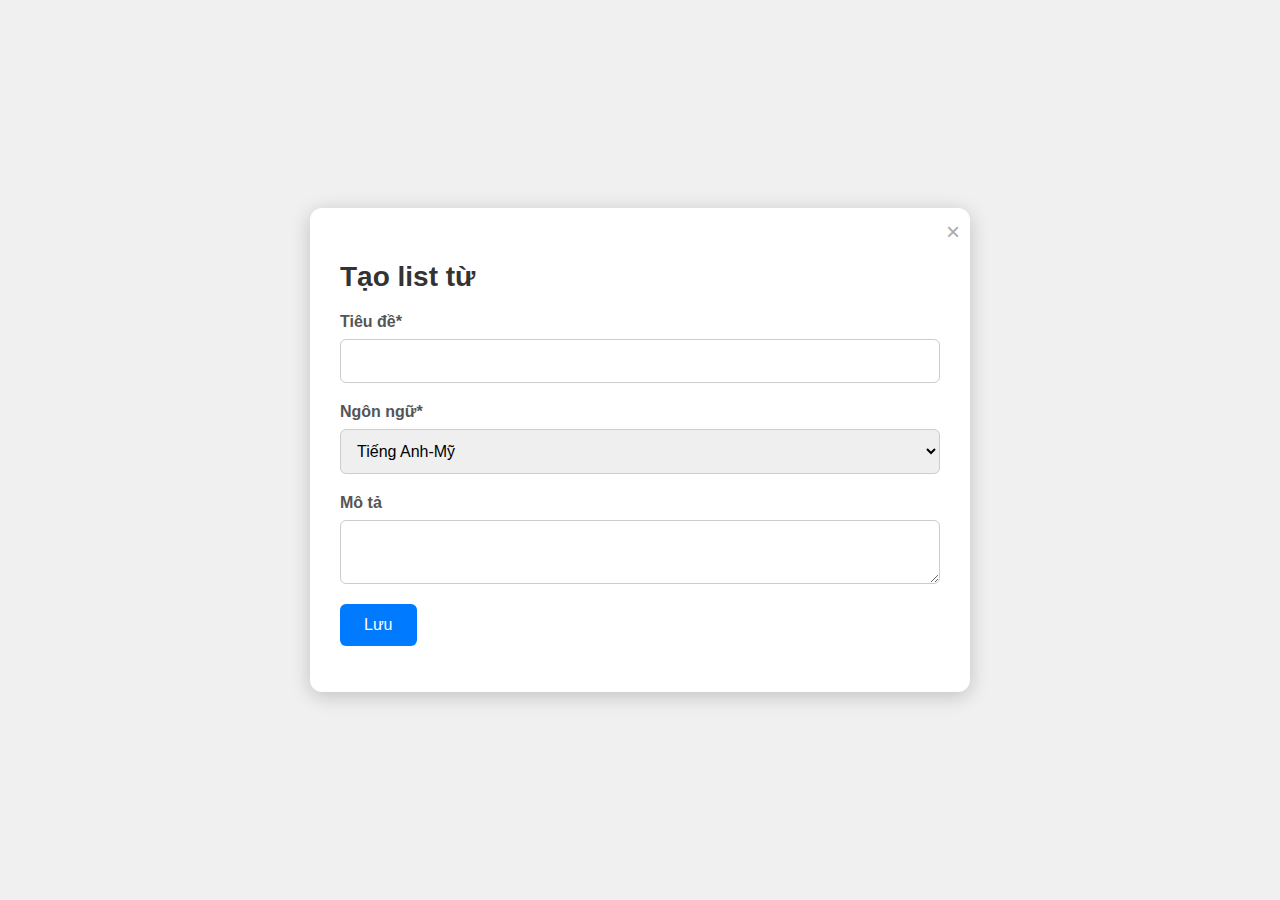
==== CreateList.html @ b4d9c37b "Update CreateList.html" ====
<html>
<head>
    <title>Tạo list từ</title>
    <meta name="viewport" content="width=device-width, initial-scale=1">
    <style>
        body {
            font-family: 'Arial', sans-serif;
            background-color: #f0f0f0;
            margin: 0;
            padding: 0;
            display: flex;
            justify-content: center;
            align-items: center;
            height: 100vh;
        }
        .modal {
            background-color: #ffffff;
            border-radius: 12px;
            box-shadow: 0 4px 20px rgba(0, 0, 0, 0.2);
            width: 90%;
            max-width: 600px;
            padding: 30px;
            position: relative;
            animation: fadeIn 0.5s;
        }
        @keyframes fadeIn {
            from { opacity: 0; }
            to { opacity: 1; }
        }
        .modal h2 {
            font-size: 28px;
            margin-bottom: 20px;
            color: #333;
        }
        .modal label {
            display: block;
            margin-bottom: 8px;
            font-weight: bold;
            color: #555;
        }
        .modal input[type="text"],
        .modal select,
        .modal textarea {
            width: 100%;
            padding: 12px;
            margin-bottom: 20px;
            border: 1px solid #ccc;
            border-radius: 6px;
            font-size: 16px;
            transition: border-color 0.3s;
        }
        .modal input[type="text"]:focus,
        .modal select:focus,
        .modal textarea:focus {
            border-color: #007bff;
        }
        .modal button {
            background-color: #007bff;
            color: white;
            padding: 12px 24px;
            border: none;
            border-radius: 6px;
            font-size: 16px;
            cursor: pointer;
            transition: background-color 0.3s;
        }
        .modal button:hover {
            background-color: #0056b3;
        }
        .close {
            position: absolute;
            top: 10px;
            right: 10px;
            font-size: 24px;
            cursor: pointer;
            color: #aaa;
            transition: color 0.3s;
        }
        .close:hover {
            color: #333;
        }
    </style>
</head>
<body>
    <div class="modal">
        <span class="close">&times;</span>
        <h2>Tạo list từ</h2>
        <form>
            <label for="title">Tiêu đề*</label>
            <input type="text" id="title" name="title">
            
            <label for="language">Ngôn ngữ*</label>
            <select id="language" name="language">
                <option value="tieng-anh-my">Tiếng Anh-Mỹ</option>
            </select>
            
            <label for="description">Mô tả</label>
            <textarea id="description" name="description"></textarea>
            
            <button type="submit">Lưu</button>
        </form>
    </div>
    <script>
        document.querySelector('.close').addEventListener('click', function() {
            document.querySelector('.modal').style.display = 'none';
        });
    </script>
</body>
</html>
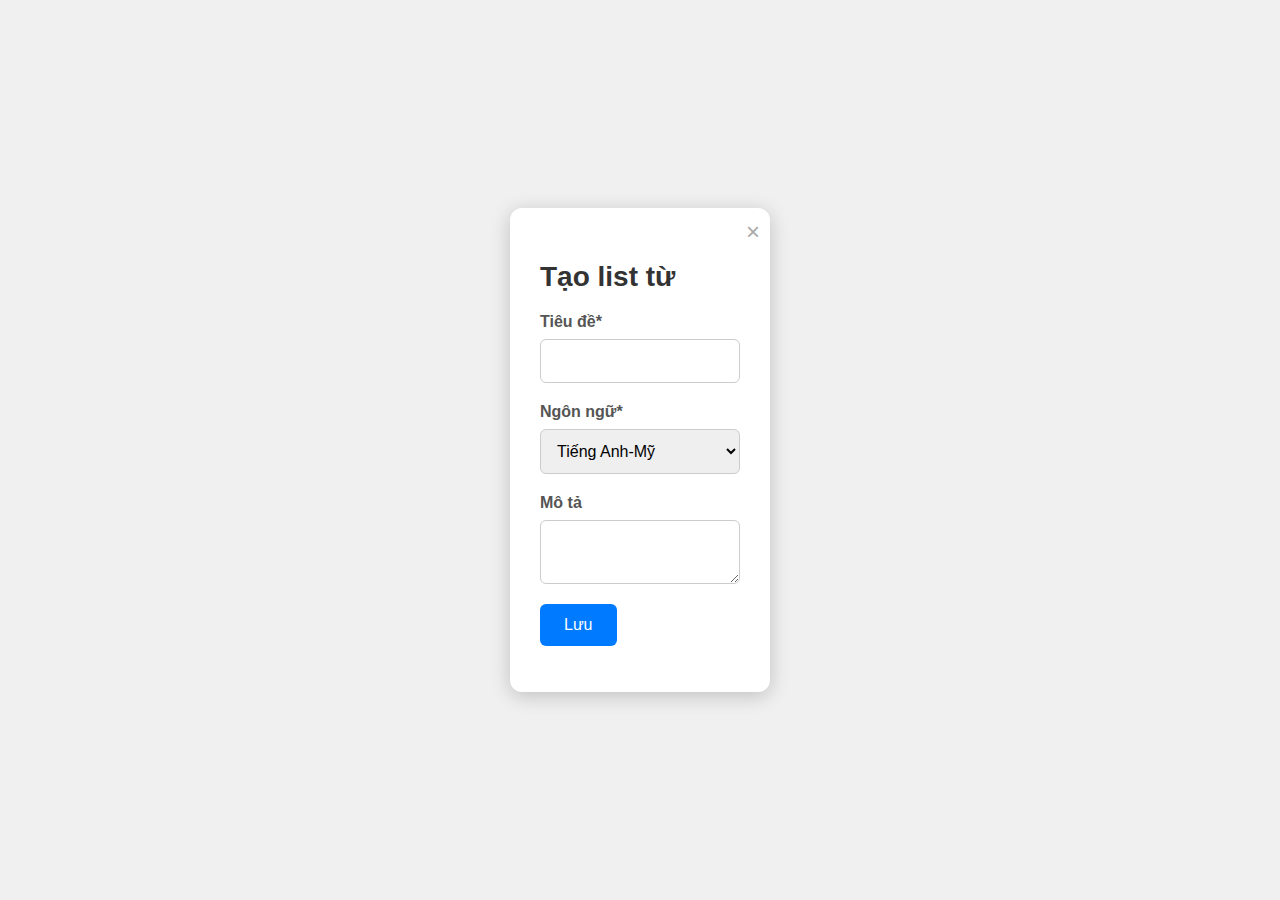
==== commit dc05609f: "Update CreateList.html" ====
--- a/CreateList.html
+++ b/CreateList.html
@@ -18,7 +18,7 @@
             border-radius: 12px;
             box-shadow: 0 4px 20px rgba(0, 0, 0, 0.2);
             width: 90%;
-            max-width: 600px;
+            max-width: 200px;
             padding: 30px;
             position: relative;
             animation: fadeIn 0.5s;
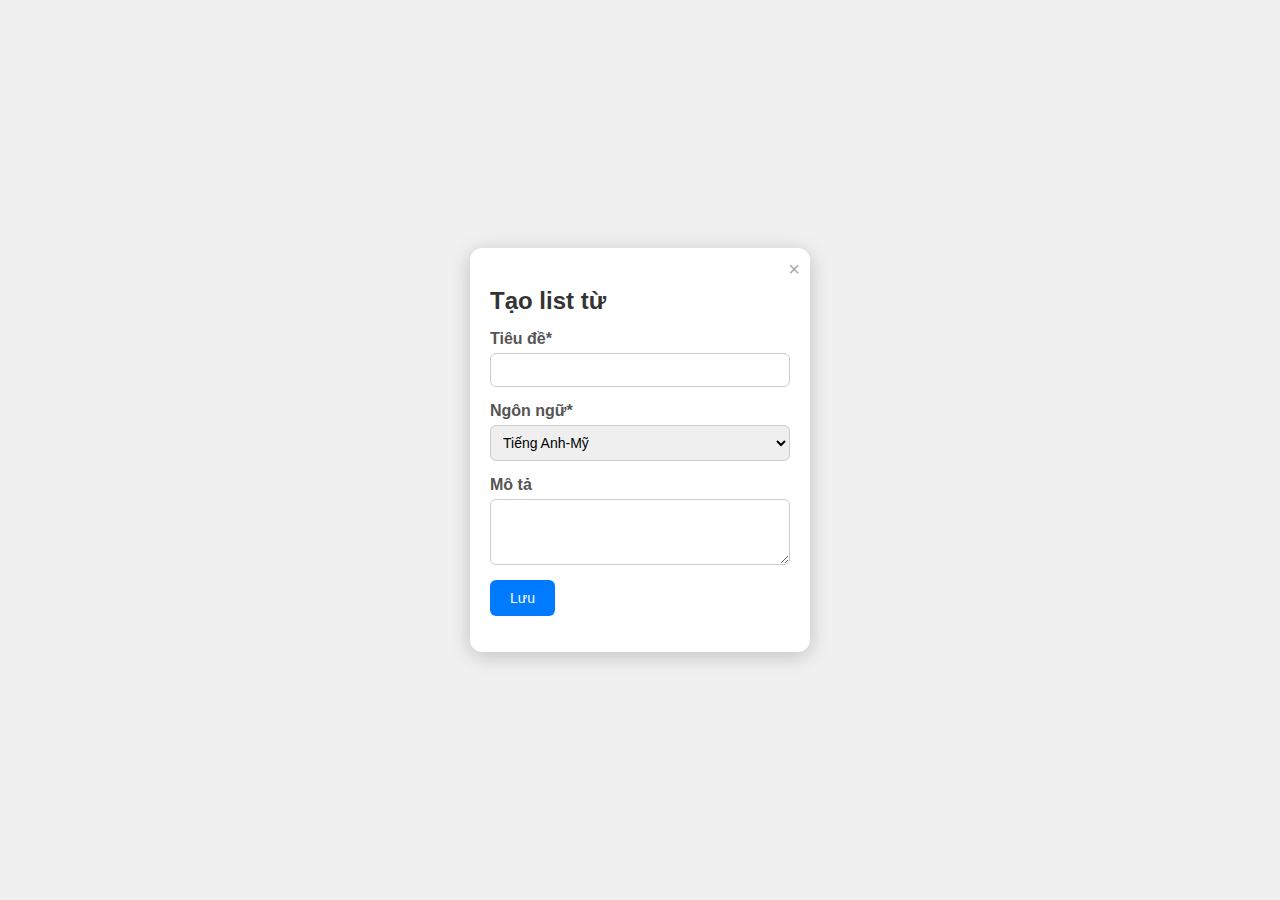
==== commit f18f4f93: "Update CreateList.html" ====
--- a/CreateList.html
+++ b/CreateList.html
@@ -18,8 +18,8 @@
             border-radius: 12px;
             box-shadow: 0 4px 20px rgba(0, 0, 0, 0.2);
             width: 90%;
-            max-width: 200px;
-            padding: 30px;
+            max-width: 300px; /* Thay đổi kích thước tối đa */
+            padding: 20px; /* Giảm padding */
             position: relative;
             animation: fadeIn 0.5s;
         }
@@ -28,13 +28,13 @@
             to { opacity: 1; }
         }
         .modal h2 {
-            font-size: 28px;
-            margin-bottom: 20px;
+            font-size: 24px; /* Giảm kích thước tiêu đề */
+            margin-bottom: 15px; /* Giảm khoảng cách dưới tiêu đề */
             color: #333;
         }
         .modal label {
             display: block;
-            margin-bottom: 8px;
+            margin-bottom: 5px; /* Giảm khoảng cách dưới nhãn */
             font-weight: bold;
             color: #555;
         }
@@ -42,11 +42,11 @@
         .modal select,
         .modal textarea {
             width: 100%;
-            padding: 12px;
-            margin-bottom: 20px;
+            padding: 8px; /* Giảm padding */
+            margin-bottom: 15px; /* Giảm khoảng cách dưới trường nhập */
             border: 1px solid #ccc;
             border-radius: 6px;
-            font-size: 16px;
+            font-size: 14px; /* Giảm kích thước font */
             transition: border-color 0.3s;
         }
         .modal input[type="text"]:focus,
@@ -57,10 +57,10 @@
         .modal button {
             background-color: #007bff;
             color: white;
-            padding: 12px 24px;
+            padding: 10px 20px; /* Giảm padding */
             border: none;
             border-radius: 6px;
-            font-size: 16px;
+            font-size: 14px; /* Giảm kích thước font */
             cursor: pointer;
             transition: background-color 0.3s;
         }
@@ -71,7 +71,7 @@
             position: absolute;
             top: 10px;
             right: 10px;
-            font-size: 24px;
+            font-size: 20px; /* Giảm kích thước biểu tượng đóng */
             cursor: pointer;
             color: #aaa;
             transition: color 0.3s;
@@ -95,7 +95,7 @@
             </select>
             
             <label for="description">Mô tả</label>
-            <textarea id="description" name="description"></textarea>
+            <textarea id="description" name="description" rows="3"></textarea> <!-- Giảm số hàng của textarea -->
             
             <button type="submit">Lưu</button>
         </form>
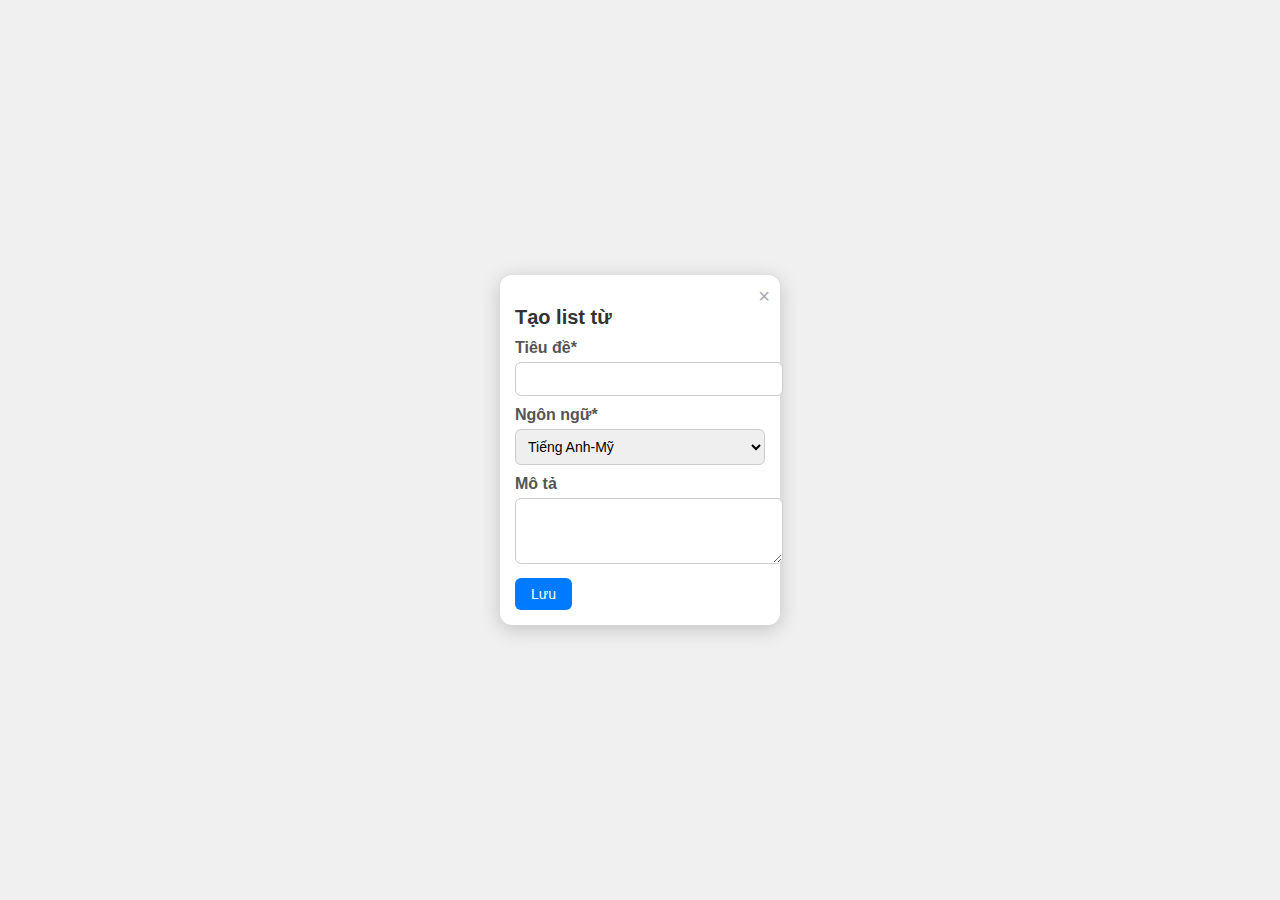
==== commit bcef81fa: "Update CreateList.html" ====
--- a/CreateList.html
+++ b/CreateList.html
@@ -1,7 +1,9 @@
-<html>
+<!DOCTYPE html>
+<html lang="vi">
 <head>
+    <meta charset="UTF-8">
+    <meta name="viewport" content="width=device-width, initial-scale=1">
     <title>Tạo list từ</title>
-    <meta name="viewport" content="width=device-width, initial-scale=1">
     <style>
         body {
             font-family: 'Arial', sans-serif;
@@ -18,8 +20,8 @@
             border-radius: 12px;
             box-shadow: 0 4px 20px rgba(0, 0, 0, 0.2);
             width: 90%;
-            max-width: 300px; /* Thay đổi kích thước tối đa */
-            padding: 20px; /* Giảm padding */
+            max-width: 250px; /* Giảm kích thước tối đa */
+            padding: 15px; /* Giảm padding */
             position: relative;
             animation: fadeIn 0.5s;
         }
@@ -28,8 +30,8 @@
             to { opacity: 1; }
         }
         .modal h2 {
-            font-size: 24px; /* Giảm kích thước tiêu đề */
-            margin-bottom: 15px; /* Giảm khoảng cách dưới tiêu đề */
+            font-size: 20px; /* Giảm kích thước tiêu đề */
+            margin-bottom: 10px; /* Giảm khoảng cách dưới tiêu đề */
             color: #333;
         }
         .modal label {
@@ -43,7 +45,7 @@
         .modal textarea {
             width: 100%;
             padding: 8px; /* Giảm padding */
-            margin-bottom: 15px; /* Giảm khoảng cách dưới trường nhập */
+            margin-bottom: 10px; /* Giảm khoảng cách dưới trường nhập */
             border: 1px solid #ccc;
             border-radius: 6px;
             font-size: 14px; /* Giảm kích thước font */
@@ -57,7 +59,7 @@
         .modal button {
             background-color: #007bff;
             color: white;
-            padding: 10px 20px; /* Giảm padding */
+            padding: 8px 16px; /* Giảm padding */
             border: none;
             border-radius: 6px;
             font-size: 14px; /* Giảm kích thước font */
@@ -87,10 +89,10 @@
         <h2>Tạo list từ</h2>
         <form>
             <label for="title">Tiêu đề*</label>
-            <input type="text" id="title" name="title">
+            <input type="text" id="title" name="title" required>
             
             <label for="language">Ngôn ngữ*</label>
-            <select id="language" name="language">
+            <select id="language" name="language" required>
                 <option value="tieng-anh-my">Tiếng Anh-Mỹ</option>
             </select>
             
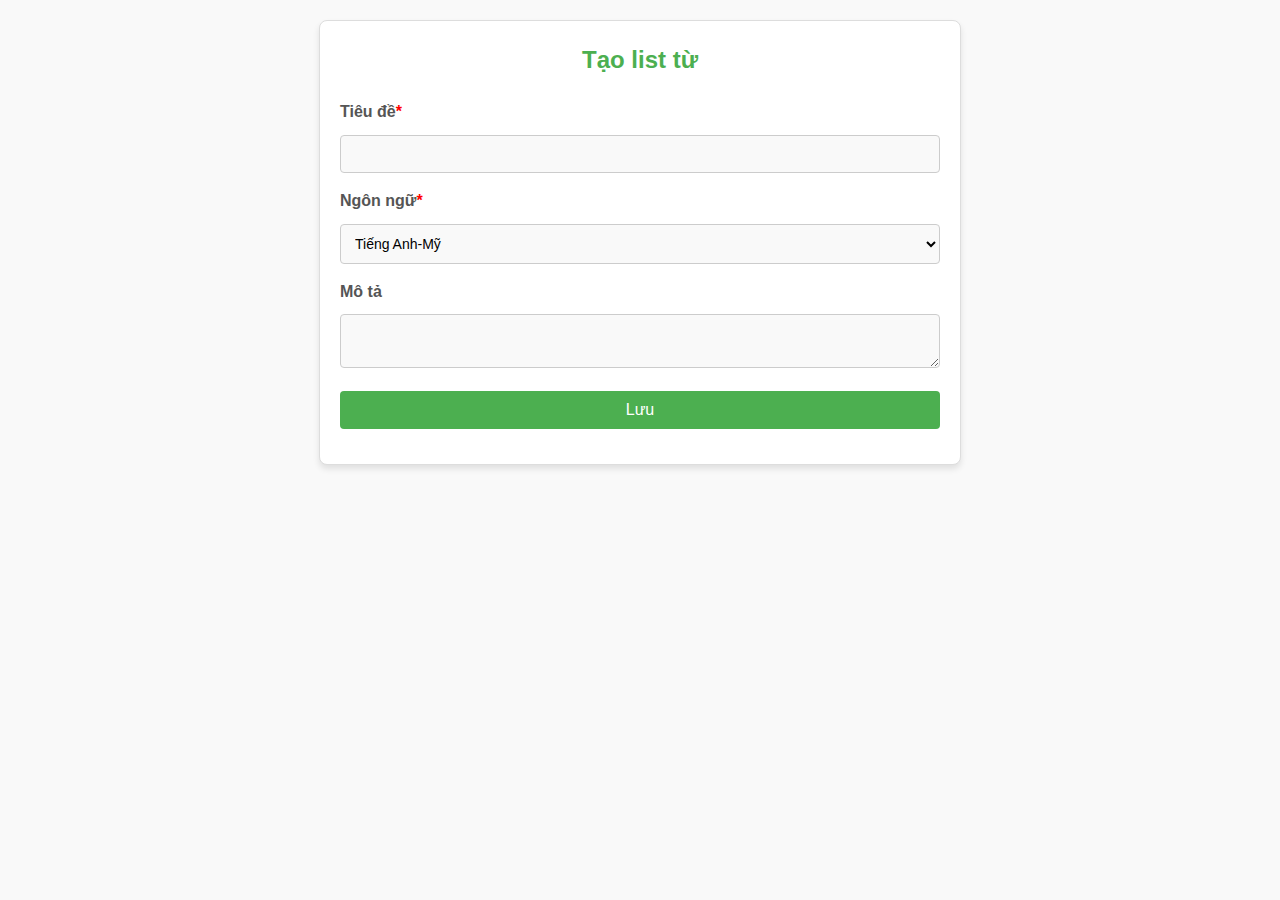
==== commit 1992184f: "Update CreateList.html" ====
--- a/CreateList.html
+++ b/CreateList.html
@@ -2,110 +2,144 @@
 <html lang="vi">
 <head>
     <meta charset="UTF-8">
-    <meta name="viewport" content="width=device-width, initial-scale=1">
+    <meta name="viewport" content="width=device-width, initial-scale=1.0">
     <title>Tạo list từ</title>
     <style>
-        body {
-            font-family: 'Arial', sans-serif;
-            background-color: #f0f0f0;
+        /* Reset mặc định */
+        body, h1, form, input, select, textarea, button {
             margin: 0;
             padding: 0;
-            display: flex;
-            justify-content: center;
-            align-items: center;
-            height: 100vh;
+            box-sizing: border-box;
         }
-        .modal {
-            background-color: #ffffff;
-            border-radius: 12px;
-            box-shadow: 0 4px 20px rgba(0, 0, 0, 0.2);
-            width: 90%;
-            max-width: 250px; /* Giảm kích thước tối đa */
-            padding: 15px; /* Giảm padding */
-            position: relative;
-            animation: fadeIn 0.5s;
+
+        /* Toàn bộ trang */
+        body {
+            font-family: Arial, sans-serif;
+            background-color: #f9f9f9;
+            color: #333;
+            line-height: 1.6;
+            margin: 20px;
         }
-        @keyframes fadeIn {
-            from { opacity: 0; }
-            to { opacity: 1; }
+
+        /* Container */
+        .container {
+            max-width: 600px;
+            margin: 0 auto;
+            background: #fff;
+            border: 1px solid #ddd;
+            border-radius: 8px;
+            padding: 20px;
+            box-shadow: 0 4px 6px rgba(0, 0, 0, 0.1);
         }
-        .modal h2 {
-            font-size: 20px; /* Giảm kích thước tiêu đề */
-            margin-bottom: 10px; /* Giảm khoảng cách dưới tiêu đề */
-            color: #333;
+
+        /* Tiêu đề */
+        .container h1 {
+            text-align: center;
+            font-size: 24px;
+            margin-bottom: 20px;
+            color: #4CAF50;
         }
-        .modal label {
+
+        /* Form */
+        .form-group {
+            margin-bottom: 15px;
+        }
+
+        label {
+            font-weight: bold;
             display: block;
-            margin-bottom: 5px; /* Giảm khoảng cách dưới nhãn */
-            font-weight: bold;
+            margin-bottom: 5px;
             color: #555;
         }
-        .modal input[type="text"],
-        .modal select,
-        .modal textarea {
+
+        input[type="text"],
+        select,
+        textarea {
             width: 100%;
-            padding: 8px; /* Giảm padding */
-            margin-bottom: 10px; /* Giảm khoảng cách dưới trường nhập */
+            padding: 10px;
+            margin-top: 5px;
             border: 1px solid #ccc;
-            border-radius: 6px;
-            font-size: 14px; /* Giảm kích thước font */
-            transition: border-color 0.3s;
+            border-radius: 4px;
+            font-size: 14px;
+            background-color: #f9f9f9;
         }
-        .modal input[type="text"]:focus,
-        .modal select:focus,
-        .modal textarea:focus {
-            border-color: #007bff;
+
+        input:focus,
+        select:focus,
+        textarea:focus {
+            outline: none;
+            border-color: #4CAF50;
+            background-color: #fff;
         }
-        .modal button {
-            background-color: #007bff;
+
+        /* Button */
+        button {
+            display: block;
+            width: 100%;
+            padding: 10px;
+            background-color: #4CAF50;
             color: white;
-            padding: 8px 16px; /* Giảm padding */
             border: none;
-            border-radius: 6px;
-            font-size: 14px; /* Giảm kích thước font */
+            border-radius: 4px;
+            font-size: 16px;
             cursor: pointer;
-            transition: background-color 0.3s;
         }
-        .modal button:hover {
-            background-color: #0056b3;
+
+        button:hover {
+            background-color: #45a049;
         }
-        .close {
-            position: absolute;
-            top: 10px;
-            right: 10px;
-            font-size: 20px; /* Giảm kích thước biểu tượng đóng */
-            cursor: pointer;
-            color: #aaa;
-            transition: color 0.3s;
+
+        /* Required field indicator */
+        .asteriskField {
+            color: red;
         }
-        .close:hover {
-            color: #333;
+
+        /* CSRF hidden input */
+        input[type="hidden"] {
+            display: none;
+        }
+
+        /* Textarea */
+        textarea {
+            resize: vertical;
         }
     </style>
 </head>
 <body>
-    <div class="modal">
-        <span class="close">&times;</span>
-        <h2>Tạo list từ</h2>
-        <form>
-            <label for="title">Tiêu đề*</label>
-            <input type="text" id="title" name="title" required>
-            
-            <label for="language">Ngôn ngữ*</label>
-            <select id="language" name="language" required>
-                <option value="tieng-anh-my">Tiếng Anh-Mỹ</option>
-            </select>
-            
-            <label for="description">Mô tả</label>
-            <textarea id="description" name="description" rows="3"></textarea> <!-- Giảm số hàng của textarea -->
-            
-            <button type="submit">Lưu</button>
+    <div class="container">
+        <h1>Tạo list từ</h1>
+        <form action="/flashcards/lists/create/" method="POST" enctype="multipart/form-data" class="jqform">
+            <input name="csrfmiddlewaretoken" type="hidden" value="NiP456y1U4Q1nMYsxPuZRLpZOE0bxWXWMEBkmP4dI9dDQebxVQ2Rp2chbQ9JNlpO">
+            <div id="div_id_title" class="form-group">
+                <label for="id_title" class="requiredField">
+                    Tiêu đề<span class="asteriskField">*</span>
+                </label>
+                <div class="">
+                    <input type="text" name="title" maxlength="255" class="textinput textInput form-control" required="" id="id_title">
+                </div>
+            </div>
+            <div id="div_id_source_lang" class="form-group">
+                <label for="id_source_lang" class="requiredField">
+                    Ngôn ngữ<span class="asteriskField">*</span>
+                </label>
+                <div class="">
+                    <select name="source_lang" class="select form-control" id="id_source_lang">
+                        <option value="en-US" selected="">Tiếng Anh-Mỹ</option>
+                        <option value="en-GB">Tiếng Anh-Anh</option>
+                        <option value="zh-CN">Tiếng Trung</option>
+                        <option value="ja-JP">Tiếng Nhật</option>
+                        <option value="ko-KR">Tiếng Hàn</option>
+                    </select>
+                </div>
+            </div>
+            <div class="form-group">
+                <label class="label" for="description">Mô tả</label>
+                <textarea class="form-control" id="field-description" name="description" rows="2" placeholder=""></textarea>
+            </div>
+            <div class="form-group">
+                <button type="submit" class="btn btn-primary">Lưu</button>
+            </div>
         </form>
     </div>
-    <script>
-        document.querySelector('.close').addEventListener('click', function() {
-            document.querySelector('.modal').style.display = 'none';
-        });
-    </script>
 </body>
 </html>
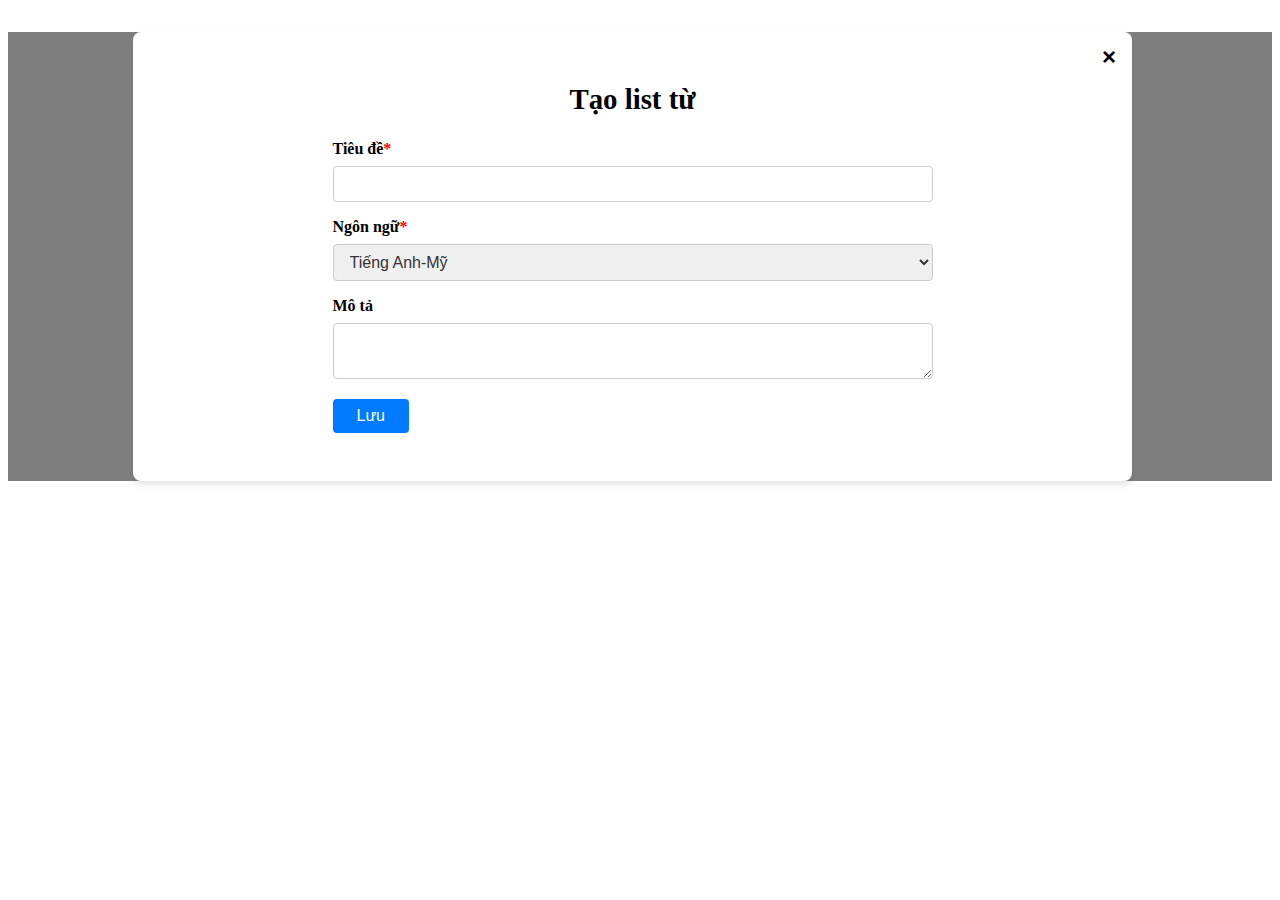
==== commit 54af1ce0: "Update CreateList.html" ====
--- a/CreateList.html
+++ b/CreateList.html
@@ -1,145 +1,175 @@
 <!DOCTYPE html>
-<html lang="vi">
+<html lang="en">
 <head>
     <meta charset="UTF-8">
     <meta name="viewport" content="width=device-width, initial-scale=1.0">
-    <title>Tạo list từ</title>
+    <title>Tạo List Từ</title>
     <style>
-        /* Reset mặc định */
-        body, h1, form, input, select, textarea, button {
-            margin: 0;
-            padding: 0;
+        /* Modal Styles */
+        .modal.show {
+            display: block;
+            padding-right: 15px;
+            background-color: rgba(0, 0, 0, 0.5); /* Background overlay */
+        }
+
+        .modal-dialog.modal-lg {
+            max-width: 80%;
+            margin: 2rem auto;
+        }
+
+        .modal-content {
+            background-color: #fff;
+            border-radius: 8px;
+            box-shadow: 0 4px 6px rgba(0, 0, 0, 0.1);
+            overflow: hidden;
+            position: relative;
+        }
+
+        .modal-body {
+            padding: 2rem;
+        }
+
+        .close {
+            position: absolute;
+            top: 10px;
+            right: 10px;
+            font-size: 1.5rem;
+            font-weight: bold;
+            color: #000;
+            background: none;
+            border: none;
+            cursor: pointer;
+        }
+
+        .close span {
+            display: inline-block;
+            line-height: 1;
+        }
+
+        /* Form Styles */
+        .container {
+            max-width: 600px;
+            margin: 0 auto;
+        }
+
+        h1 {
+            font-size: 1.8rem;
+            font-weight: bold;
+            margin-bottom: 1.5rem;
+            text-align: center;
+        }
+
+        .form-group {
+            margin-bottom: 1rem;
+        }
+
+        label {
+            display: block;
+            font-weight: bold;
+            margin-bottom: 0.5rem;
+            font-size: 1rem;
+        }
+
+        input[type="text"],
+        textarea,
+        select {
+            width: 100%;
+            padding: 0.5rem 0.75rem;
+            border: 1px solid #ccc;
+            border-radius: 4px;
+            font-size: 1rem;
+            color: #333;
             box-sizing: border-box;
         }
 
-        /* Toàn bộ trang */
-        body {
-            font-family: Arial, sans-serif;
-            background-color: #f9f9f9;
-            color: #333;
-            line-height: 1.6;
-            margin: 20px;
+        input[type="text"]:focus,
+        textarea:focus,
+        select:focus {
+            outline: none;
+            border-color: #007bff;
+            box-shadow: 0 0 4px rgba(0, 123, 255, 0.3);
         }
 
-        /* Container */
-        .container {
-            max-width: 600px;
-            margin: 0 auto;
-            background: #fff;
-            border: 1px solid #ddd;
-            border-radius: 8px;
-            padding: 20px;
-            box-shadow: 0 4px 6px rgba(0, 0, 0, 0.1);
+        textarea {
+            resize: vertical;
         }
 
-        /* Tiêu đề */
-        .container h1 {
+        button[type="submit"] {
+            display: inline-block;
+            background-color: #007bff;
+            color: #fff;
+            font-size: 1rem;
+            padding: 0.5rem 1.5rem;
+            border: none;
+            border-radius: 4px;
+            cursor: pointer;
             text-align: center;
-            font-size: 24px;
-            margin-bottom: 20px;
-            color: #4CAF50;
+            transition: background-color 0.2s;
         }
 
-        /* Form */
-        .form-group {
-            margin-bottom: 15px;
+        button[type="submit"]:hover {
+            background-color: #0056b3;
         }
 
-        label {
-            font-weight: bold;
-            display: block;
-            margin-bottom: 5px;
-            color: #555;
-        }
-
-        input[type="text"],
-        select,
-        textarea {
-            width: 100%;
-            padding: 10px;
-            margin-top: 5px;
-            border: 1px solid #ccc;
-            border-radius: 4px;
-            font-size: 14px;
-            background-color: #f9f9f9;
-        }
-
-        input:focus,
-        select:focus,
-        textarea:focus {
-            outline: none;
-            border-color: #4CAF50;
-            background-color: #fff;
-        }
-
-        /* Button */
-        button {
-            display: block;
-            width: 100%;
-            padding: 10px;
-            background-color: #4CAF50;
-            color: white;
-            border: none;
-            border-radius: 4px;
-            font-size: 16px;
-            cursor: pointer;
-        }
-
-        button:hover {
-            background-color: #45a049;
-        }
-
-        /* Required field indicator */
-        .asteriskField {
+        .requiredField .asteriskField {
             color: red;
         }
 
-        /* CSRF hidden input */
-        input[type="hidden"] {
-            display: none;
-        }
-
-        /* Textarea */
-        textarea {
-            resize: vertical;
+        .custom-cursor-default-hover {
+            cursor: default;
         }
     </style>
 </head>
 <body>
-    <div class="container">
-        <h1>Tạo list từ</h1>
-        <form action="/flashcards/lists/create/" method="POST" enctype="multipart/form-data" class="jqform">
-            <input name="csrfmiddlewaretoken" type="hidden" value="NiP456y1U4Q1nMYsxPuZRLpZOE0bxWXWMEBkmP4dI9dDQebxVQ2Rp2chbQ9JNlpO">
-            <div id="div_id_title" class="form-group">
-                <label for="id_title" class="requiredField">
-                    Tiêu đề<span class="asteriskField">*</span>
-                </label>
-                <div class="">
-                    <input type="text" name="title" maxlength="255" class="textinput textInput form-control" required="" id="id_title">
+    <div class="modal show" id="form-modal" tabindex="-1" aria-labelledby="form-modal" data-keyboard="false" data-backdrop="static" style="display: block; padding-right: 15px;" aria-modal="true" role="dialog">
+        <div class="modal-dialog modal-lg">
+            <div class="modal-content">
+                <button type="button" class="close" data-dismiss="modal" aria-label="Close">
+                    <span aria-hidden="true">×</span>
+                </button>
+                <div class="modal-body" id="form-modal-content">
+                    <div class="container">
+                        <h1>Tạo list từ</h1>
+                        <form action="/flashcards/lists/create/" method="POST" enctype="multipart/form-data" class="jqform">
+                            <input name="csrfmiddlewaretoken" type="hidden" value="NiP456y1U4Q1nMYsxPuZRLpZOE0bxWXWMEBkmP4dI9dDQebxVQ2Rp2chbQ9JNlpO">
+
+                            <div id="div_id_title" class="form-group">
+                                <label for="id_title" class="requiredField custom-cursor-default-hover">
+                                    Tiêu đề<span class="asteriskField">*</span>
+                                </label>
+                                <div class="">
+                                    <input type="text" name="title" maxlength="255" class="textinput textInput form-control" required="" id="id_title">
+                                </div>
+                            </div>
+
+                            <div id="div_id_source_lang" class="form-group">
+                                <label for="id_source_lang" class=" requiredField">
+                                    Ngôn ngữ<span class="asteriskField">*</span>
+                                </label>
+                                <div class="">
+                                    <select name="source_lang" class="select form-control" id="id_source_lang">
+                                        <option value="en-US" selected="">Tiếng Anh-Mỹ</option>
+                                        <option value="en-GB">Tiếng Anh-Anh</option>
+                                        <option value="zh-CN">Tiếng Trung</option>
+                                        <option value="ja-JP">Tiếng Nhật</option>
+                                        <option value="ko-KR">Tiếng Hàn</option>
+                                    </select>
+                                </div>
+                            </div>
+
+                            <div class="form-group">
+                                <label class="label" for="description">Mô tả</label>
+                                <textarea class="form-control " id="field-description" name="description" rows="2" placeholder=""></textarea>
+                            </div>
+
+                            <div class="form-group">
+                                <button type="submit" class="btn btn-primary">Lưu</button>
+                            </div>
+                        </form>
+                    </div>
                 </div>
             </div>
-            <div id="div_id_source_lang" class="form-group">
-                <label for="id_source_lang" class="requiredField">
-                    Ngôn ngữ<span class="asteriskField">*</span>
-                </label>
-                <div class="">
-                    <select name="source_lang" class="select form-control" id="id_source_lang">
-                        <option value="en-US" selected="">Tiếng Anh-Mỹ</option>
-                        <option value="en-GB">Tiếng Anh-Anh</option>
-                        <option value="zh-CN">Tiếng Trung</option>
-                        <option value="ja-JP">Tiếng Nhật</option>
-                        <option value="ko-KR">Tiếng Hàn</option>
-                    </select>
-                </div>
-            </div>
-            <div class="form-group">
-                <label class="label" for="description">Mô tả</label>
-                <textarea class="form-control" id="field-description" name="description" rows="2" placeholder=""></textarea>
-            </div>
-            <div class="form-group">
-                <button type="submit" class="btn btn-primary">Lưu</button>
-            </div>
-        </form>
+        </div>
     </div>
 </body>
 </html>
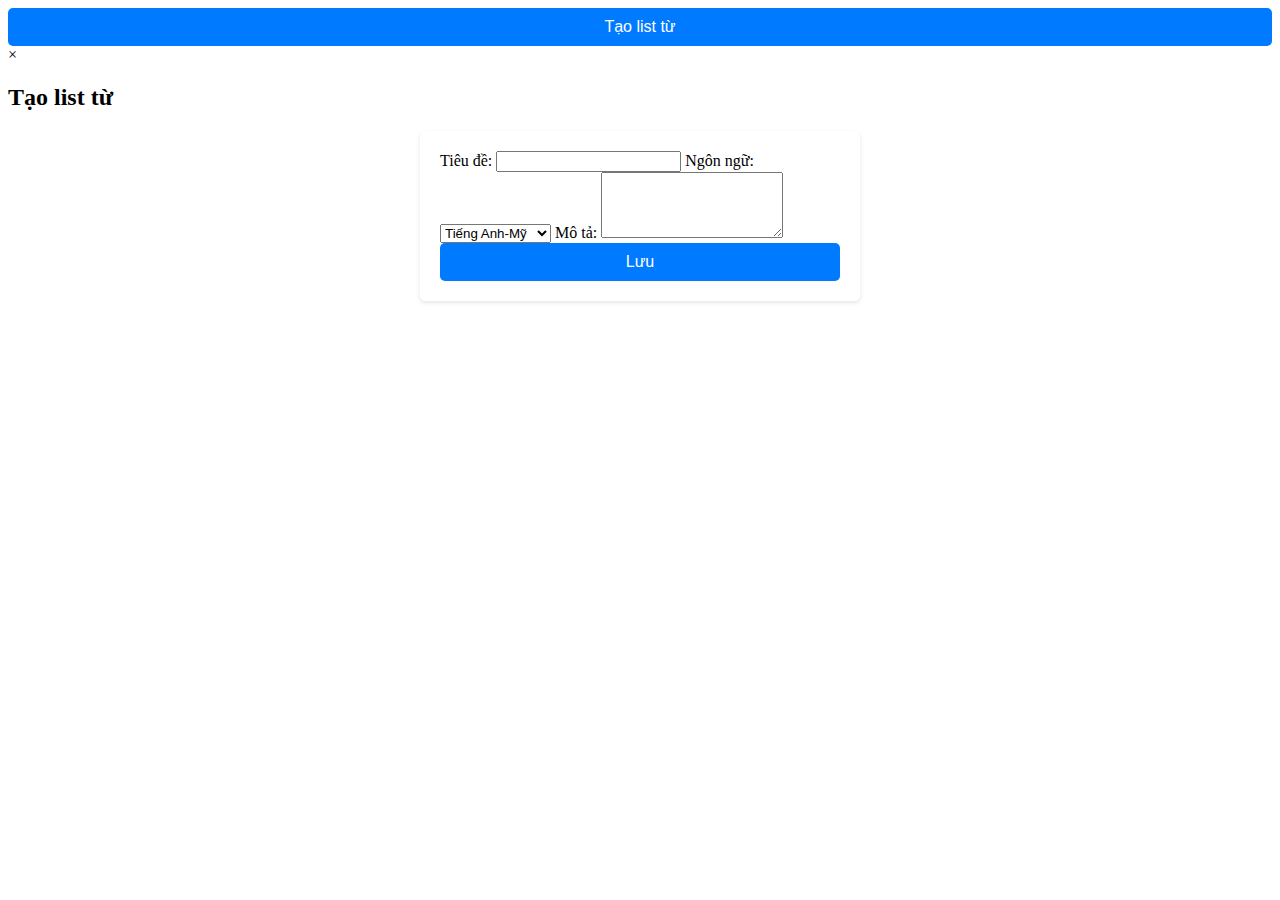
==== commit 61f4c34a: "Update CreateList.html" ====
--- a/CreateList.html
+++ b/CreateList.html
@@ -4,172 +4,46 @@
     <meta charset="UTF-8">
     <meta name="viewport" content="width=device-width, initial-scale=1.0">
     <title>Tạo List Từ</title>
-    <style>
-        /* Modal Styles */
-        .modal.show {
-            display: block;
-            padding-right: 15px;
-            background-color: rgba(0, 0, 0, 0.5); /* Background overlay */
-        }
-
-        .modal-dialog.modal-lg {
-            max-width: 80%;
-            margin: 2rem auto;
-        }
-
-        .modal-content {
-            background-color: #fff;
-            border-radius: 8px;
-            box-shadow: 0 4px 6px rgba(0, 0, 0, 0.1);
-            overflow: hidden;
-            position: relative;
-        }
-
-        .modal-body {
-            padding: 2rem;
-        }
-
-        .close {
-            position: absolute;
-            top: 10px;
-            right: 10px;
-            font-size: 1.5rem;
-            font-weight: bold;
-            color: #000;
-            background: none;
-            border: none;
-            cursor: pointer;
-        }
-
-        .close span {
-            display: inline-block;
-            line-height: 1;
-        }
-
-        /* Form Styles */
-        .container {
-            max-width: 600px;
-            margin: 0 auto;
-        }
-
-        h1 {
-            font-size: 1.8rem;
-            font-weight: bold;
-            margin-bottom: 1.5rem;
-            text-align: center;
-        }
-
-        .form-group {
-            margin-bottom: 1rem;
-        }
-
-        label {
-            display: block;
-            font-weight: bold;
-            margin-bottom: 0.5rem;
-            font-size: 1rem;
-        }
-
-        input[type="text"],
-        textarea,
-        select {
-            width: 100%;
-            padding: 0.5rem 0.75rem;
-            border: 1px solid #ccc;
-            border-radius: 4px;
-            font-size: 1rem;
-            color: #333;
-            box-sizing: border-box;
-        }
-
-        input[type="text"]:focus,
-        textarea:focus,
-        select:focus {
-            outline: none;
-            border-color: #007bff;
-            box-shadow: 0 0 4px rgba(0, 123, 255, 0.3);
-        }
-
-        textarea {
-            resize: vertical;
-        }
-
-        button[type="submit"] {
-            display: inline-block;
-            background-color: #007bff;
-            color: #fff;
-            font-size: 1rem;
-            padding: 0.5rem 1.5rem;
-            border: none;
-            border-radius: 4px;
-            cursor: pointer;
-            text-align: center;
-            transition: background-color 0.2s;
-        }
-
-        button[type="submit"]:hover {
-            background-color: #0056b3;
-        }
-
-        .requiredField .asteriskField {
-            color: red;
-        }
-
-        .custom-cursor-default-hover {
-            cursor: default;
-        }
-    </style>
+    <link rel="stylesheet" href="CreateList.css">
 </head>
 <body>
-    <div class="modal show" id="form-modal" tabindex="-1" aria-labelledby="form-modal" data-keyboard="false" data-backdrop="static" style="display: block; padding-right: 15px;" aria-modal="true" role="dialog">
-        <div class="modal-dialog modal-lg">
-            <div class="modal-content">
-                <button type="button" class="close" data-dismiss="modal" aria-label="Close">
-                    <span aria-hidden="true">×</span>
-                </button>
-                <div class="modal-body" id="form-modal-content">
-                    <div class="container">
-                        <h1>Tạo list từ</h1>
-                        <form action="/flashcards/lists/create/" method="POST" enctype="multipart/form-data" class="jqform">
-                            <input name="csrfmiddlewaretoken" type="hidden" value="NiP456y1U4Q1nMYsxPuZRLpZOE0bxWXWMEBkmP4dI9dDQebxVQ2Rp2chbQ9JNlpO">
+    <!-- Nút mở modal -->
+    <button id="create-list-btn" class="btn btn-primary">Tạo list từ</button>
 
-                            <div id="div_id_title" class="form-group">
-                                <label for="id_title" class="requiredField custom-cursor-default-hover">
-                                    Tiêu đề<span class="asteriskField">*</span>
-                                </label>
-                                <div class="">
-                                    <input type="text" name="title" maxlength="255" class="textinput textInput form-control" required="" id="id_title">
-                                </div>
-                            </div>
+    <!-- Modal -->
+    <div id="form-modal" class="modal">
+        <div class="modal-content">
+            <span class="close">&times;</span>
+            <h2>Tạo list từ</h2>
+            <form method="POST" action="/flashcards/lists/create/">
+                <!-- CSRF token -->
+                <input type="hidden" name="csrfmiddlewaretoken" value="your-csrf-token">
 
-                            <div id="div_id_source_lang" class="form-group">
-                                <label for="id_source_lang" class=" requiredField">
-                                    Ngôn ngữ<span class="asteriskField">*</span>
-                                </label>
-                                <div class="">
-                                    <select name="source_lang" class="select form-control" id="id_source_lang">
-                                        <option value="en-US" selected="">Tiếng Anh-Mỹ</option>
-                                        <option value="en-GB">Tiếng Anh-Anh</option>
-                                        <option value="zh-CN">Tiếng Trung</option>
-                                        <option value="ja-JP">Tiếng Nhật</option>
-                                        <option value="ko-KR">Tiếng Hàn</option>
-                                    </select>
-                                </div>
-                            </div>
+                <!-- Tiêu đề -->
+                <label for="title">Tiêu đề:</label>
+                <input type="text" id="title" name="title" required>
 
-                            <div class="form-group">
-                                <label class="label" for="description">Mô tả</label>
-                                <textarea class="form-control " id="field-description" name="description" rows="2" placeholder=""></textarea>
-                            </div>
+                <!-- Ngôn ngữ -->
+                <label for="source_lang">Ngôn ngữ:</label>
+                <select id="source_lang" name="source_lang" required>
+                    <option value="en">Tiếng Anh-Mỹ</option>
+                    <option value="vi">Tiếng Anh-Anh</option>
+                    <option value="fr">Tiếng Hàn</option>
+                    <option value="fr">Tiếng Trung</option>
+                    <option value="fr">Tiếng Nhật</option>
+                    <!-- Add more languages here -->
+                </select>
 
-                            <div class="form-group">
-                                <button type="submit" class="btn btn-primary">Lưu</button>
-                            </div>
-                        </form>
-                    </div>
-                </div>
-            </div>
+                <!-- Mô tả -->
+                <label for="description">Mô tả:</label>
+                <textarea id="description" name="description" rows="4" required></textarea>
+
+                <!-- Nút lưu -->
+                <button type="submit" class="btn btn-success">Lưu</button>
+            </form>
         </div>
     </div>
+
+    <script src="CreateList.js"></script>
 </body>
 </html>
--- a/CreateList.css
+++ b/CreateList.css
@@ -0,0 +1,66 @@
+form, #createListContainer {
+            max-width: 400px;
+            margin: auto;
+            background: #ffffff;
+            padding: 20px;
+            border-radius: 5px;
+            box-shadow: 0 2px 4px rgba(0, 0, 0, 0.1);
+        }
+
+        form h3 {
+            text-align: center;
+            margin-bottom: 20px;
+            font-size: 24px;
+        }
+
+        .form-group {
+            margin-bottom: 15px;
+        }
+
+        .form-group label {
+            display: block;
+            margin-bottom: 5px;
+            font-weight: 500;
+        }
+
+        .form-control {
+            width: 100%;
+            padding: 10px;
+            border: 1px solid #ddd;
+            border-radius: 5px;
+            font-size: 14px;
+        }
+
+        .form-control:focus {
+            border-color: #007bff;
+            box-shadow: 0 0 5px rgba(0, 123, 255, 0.5);
+            outline: none;
+        }
+
+        .btn {
+            width: 100%;
+            padding: 10px;
+            font-size: 16px;
+            background: #007bff;
+            color: #fff;
+            border: none;
+            border-radius: 5px;
+            cursor: pointer;
+            transition: background-color 0.3s ease;
+        }
+
+        .btn:hover {
+            background: #0056b3;
+        }
+
+        .hidden {
+            display: none;
+        }
+
+        #createListContainer {
+            margin-top: 20px;
+            border: 1px solid #ddd;
+            padding: 15px;
+            background: #f9f9f9;
+            border-radius: 5px;
+        }
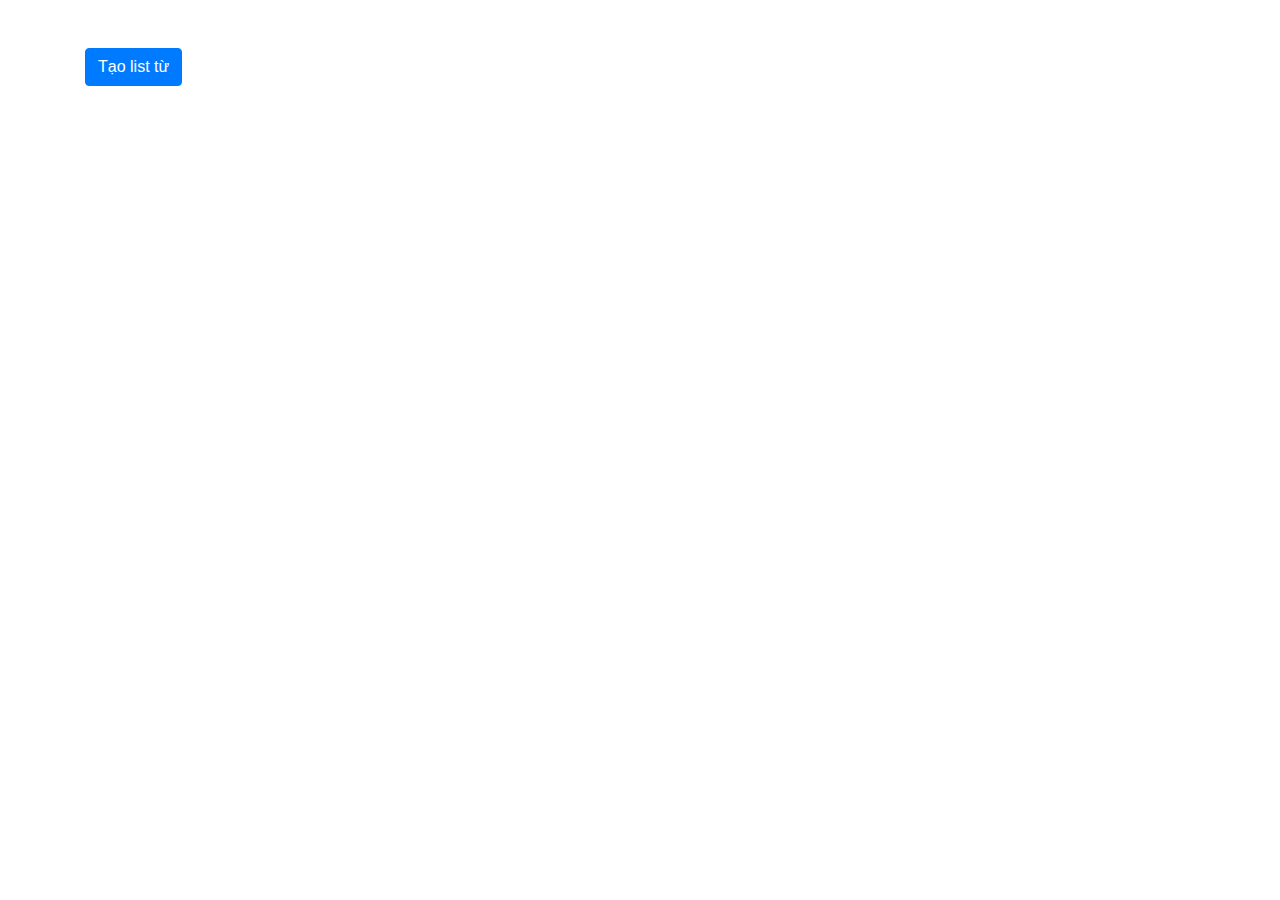
==== commit d4bfec33: "Update CreateList.html" ====
--- a/CreateList.html
+++ b/CreateList.html
@@ -4,46 +4,86 @@
     <meta charset="UTF-8">
     <meta name="viewport" content="width=device-width, initial-scale=1.0">
     <title>Tạo List Từ</title>
-    <link rel="stylesheet" href="CreateList.css">
+    <!-- Bootstrap CSS -->
+    <link href="https://cdnjs.cloudflare.com/ajax/libs/bootstrap/4.6.2/css/bootstrap.min.css" rel="stylesheet">
+    <style>
+        .modal-header h1 {
+            font-size: 1.5rem;
+            margin: 0;
+        }
+        .modal-backdrop {
+            background-color: rgba(0, 0, 0, 0.5);
+        }
+    </style>
 </head>
 <body>
-    <!-- Nút mở modal -->
-    <button id="create-list-btn" class="btn btn-primary">Tạo list từ</button>
+    <div class="container mt-5">
+        <!-- Button to trigger modal -->
+        <button type="button" class="btn btn-primary" id="btn-open-modal">
+            Tạo list từ
+        </button>
+    </div>
 
     <!-- Modal -->
-    <div id="form-modal" class="modal">
-        <div class="modal-content">
-            <span class="close">&times;</span>
-            <h2>Tạo list từ</h2>
-            <form method="POST" action="/flashcards/lists/create/">
-                <!-- CSRF token -->
-                <input type="hidden" name="csrfmiddlewaretoken" value="your-csrf-token">
+    <div class="modal" id="form-modal" tabindex="-1" aria-labelledby="form-modal-label" data-keyboard="false" data-backdrop="static" aria-hidden="true">
+        <div class="modal-dialog modal-lg">
+            <div class="modal-content">
+                <div class="modal-header">
+                    <h1>Tạo list từ</h1>
+                    <button type="button" class="close" data-dismiss="modal" aria-label="Close">
+                        <span aria-hidden="true">&times;</span>
+                    </button>
+                </div>
+                <div class="modal-body">
+                    <form action="/flashcards/lists/create/" method="POST" enctype="multipart/form-data">
+                        <input name="csrfmiddlewaretoken" type="hidden" value="DzqEwivwMGowTT1vaJoNmQaqfnAvkIwECVcUN11IALL8mleAyKWFU7XICzJ3A7Yw">
 
-                <!-- Tiêu đề -->
-                <label for="title">Tiêu đề:</label>
-                <input type="text" id="title" name="title" required>
+                        <div class="form-group">
+                            <label for="id_title">Tiêu đề<span class="text-danger">*</span></label>
+                            <input type="text" name="title" maxlength="255" class="form-control" required id="id_title">
+                        </div>
 
-                <!-- Ngôn ngữ -->
-                <label for="source_lang">Ngôn ngữ:</label>
-                <select id="source_lang" name="source_lang" required>
-                    <option value="en">Tiếng Anh-Mỹ</option>
-                    <option value="vi">Tiếng Anh-Anh</option>
-                    <option value="fr">Tiếng Hàn</option>
-                    <option value="fr">Tiếng Trung</option>
-                    <option value="fr">Tiếng Nhật</option>
-                    <!-- Add more languages here -->
-                </select>
+                        <div class="form-group">
+                            <label for="id_source_lang">Ngôn ngữ<span class="text-danger">*</span></label>
+                            <select name="source_lang" class="form-control" id="id_source_lang">
+                                <option value="en-US" selected>Tiếng Anh-Mỹ</option>
+                                <option value="en-GB">Tiếng Anh-Anh</option>
+                                <option value="zh-CN">Tiếng Trung</option>
+                                <option value="ja-JP">Tiếng Nhật</option>
+                                <option value="ko-KR">Tiếng Hàn</option>
+                            </select>
+                        </div>
 
-                <!-- Mô tả -->
-                <label for="description">Mô tả:</label>
-                <textarea id="description" name="description" rows="4" required></textarea>
+                        <div class="form-group">
+                            <label for="field-description">Mô tả</label>
+                            <textarea class="form-control" id="field-description" name="description" rows="2"></textarea>
+                        </div>
 
-                <!-- Nút lưu -->
-                <button type="submit" class="btn btn-success">Lưu</button>
-            </form>
+                        <div class="form-group text-right">
+                            <button type="submit" class="btn btn-primary">Lưu</button>
+                        </div>
+                    </form>
+                </div>
+            </div>
         </div>
     </div>
 
-    <script src="CreateList.js"></script>
+    <!-- Bootstrap JS and dependencies -->
+    <script src="https://cdnjs.cloudflare.com/ajax/libs/jquery/3.6.0/jquery.min.js"></script>
+    <script src="https://cdnjs.cloudflare.com/ajax/libs/popper.js/1.16.1/umd/popper.min.js"></script>
+    <script src="https://cdnjs.cloudflare.com/ajax/libs/bootstrap/4.6.2/js/bootstrap.min.js"></script>
+    <script>
+        // Show modal when button is clicked
+        $(document).ready(function() {
+            $('#btn-open-modal').click(function() {
+                $('#form-modal').modal('show');
+            });
+
+            // Close modal on 'x' or backdrop click
+            $('.close').click(function() {
+                $('#form-modal').modal('hide');
+            });
+        });
+    </script>
 </body>
 </html>
